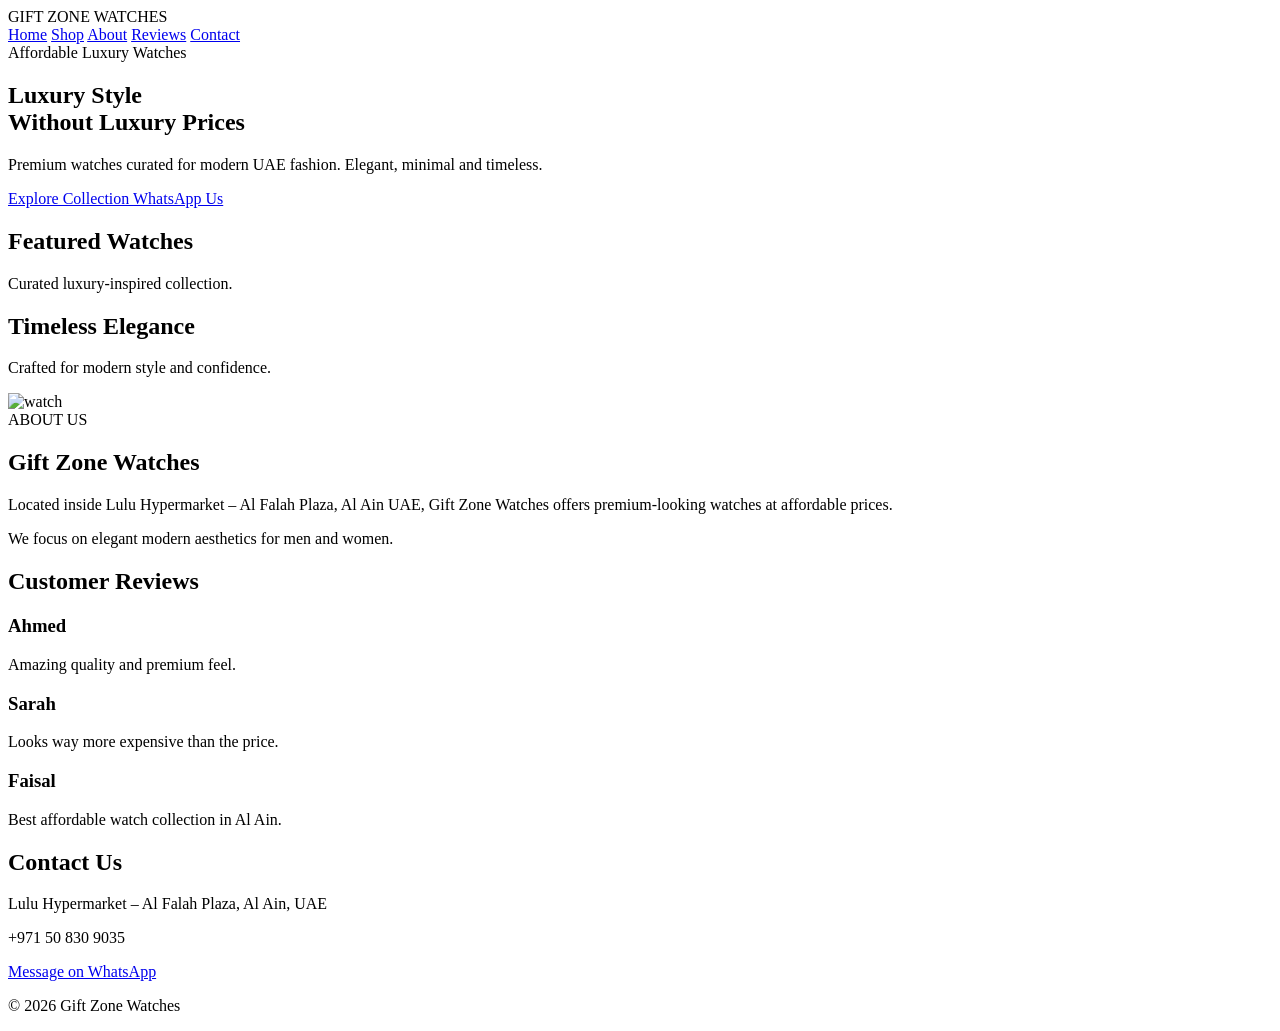
==== index.html @ 17e0f49c "Create index.html" ====
<!DOCTYPE html>
<html lang="en">
<head>
  <meta charset="UTF-8" />
  <meta name="viewport" content="width=device-width, initial-scale=1.0"/>
  <title>Gift Zone Watches</title>

  <link rel="stylesheet" href="style.css"/>

  <link rel="preconnect" href="https://fonts.googleapis.com">
  <link href="https://fonts.googleapis.com/css2?family=Inter:wght@300;400;500;700&display=swap" rel="stylesheet">
</head>

<body>

<header class="header">

  <div class="logo">
    GIFT ZONE WATCHES
  </div>

  <nav>
    <a href="#home">Home</a>
    <a href="#shop">Shop</a>
    <a href="#about">About</a>
    <a href="#reviews">Reviews</a>
    <a href="#contact">Contact</a>
  </nav>

</header>

<section class="hero" id="home">

  <div class="overlay"></div>

  <div class="hero-content">

    <span class="badge">
      Affordable Luxury Watches
    </span>

    <h1>
      Luxury Style <br>
      Without Luxury Prices
    </h1>

    <p>
      Premium watches curated for modern UAE fashion.
      Elegant, minimal and timeless.
    </p>

    <div class="hero-buttons">

      <a href="#shop" class="btn gold">
        Explore Collection
      </a>

      <a
      href="https://wa.me/971508309035"
      target="_blank"
      class="btn dark">

      WhatsApp Us
      </a>

    </div>

  </div>

</section>

<section class="section" id="shop">

  <div class="section-top">

    <h2>Featured Watches</h2>

    <p>
      Curated luxury-inspired collection.
    </p>

  </div>

  <div class="products" id="products"></div>

</section>

<section class="banner">

  <div class="banner-content">

    <h2>
      Timeless Elegance
    </h2>

    <p>
      Crafted for modern style and confidence.
    </p>

  </div>

</section>

<section class="section about" id="about">

  <div class="about-image">

    <img
    src="https://images.unsplash.com/photo-1547996160-81dfa63595aa?q=80&w=1200&auto=format&fit=crop"
    alt="watch">

  </div>

  <div class="about-content">

    <span>ABOUT US</span>

    <h2>
      Gift Zone Watches
    </h2>

    <p>
      Located inside Lulu Hypermarket – Al Falah Plaza, Al Ain UAE,
      Gift Zone Watches offers premium-looking watches at affordable prices.
    </p>

    <p>
      We focus on elegant modern aesthetics for men and women.
    </p>

  </div>

</section>

<section class="section" id="reviews">

  <div class="section-top">

    <h2>Customer Reviews</h2>

  </div>

  <div class="reviews">

    <div class="review">

      <h3>Ahmed</h3>

      <p>
        Amazing quality and premium feel.
      </p>

    </div>

    <div class="review">

      <h3>Sarah</h3>

      <p>
        Looks way more expensive than the price.
      </p>

    </div>

    <div class="review">

      <h3>Faisal</h3>

      <p>
        Best affordable watch collection in Al Ain.
      </p>

    </div>

  </div>

</section>

<section class="section contact" id="contact">

  <div class="section-top">

    <h2>Contact Us</h2>

  </div>

  <p>
    Lulu Hypermarket – Al Falah Plaza, Al Ain, UAE
  </p>

  <p class="phone">
    +971 50 830 9035
  </p>

  <a
  href="https://wa.me/971508309035"
  target="_blank"
  class="btn gold">

  Message on WhatsApp
  </a>

</section>

<footer>

  <p>
    © 2026 Gift Zone Watches
  </p>

</footer>

<script src="script.js"></script>

</body>
      </html>
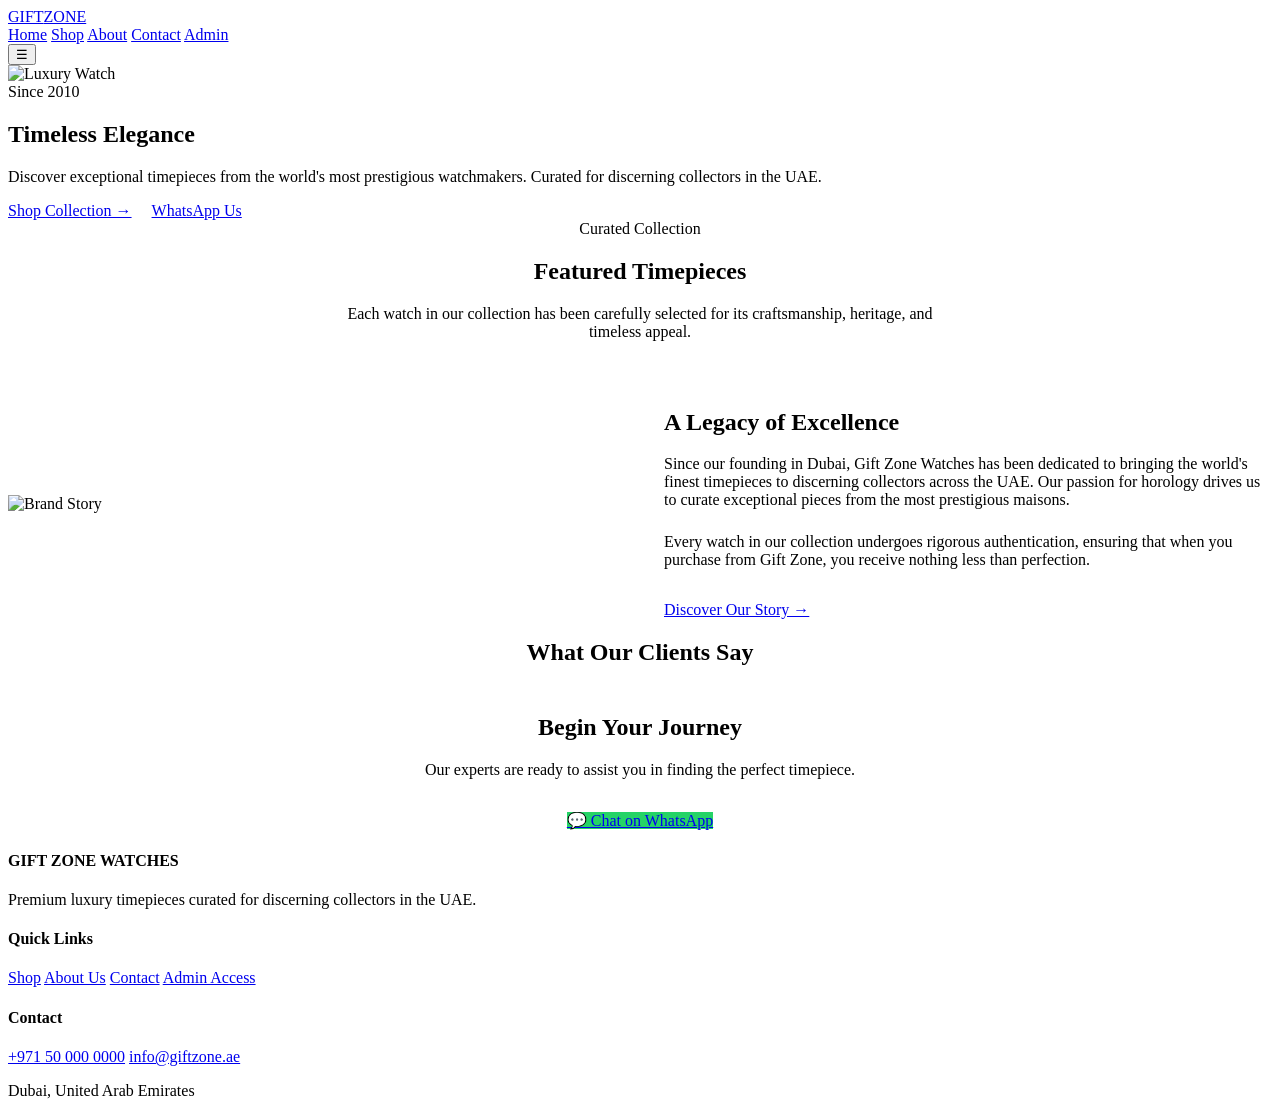
==== commit 4573f9f7: "Update index.html" ====
--- a/index.html
+++ b/index.html
@@ -1,216 +1,118 @@
 <!DOCTYPE html>
 <html lang="en">
 <head>
-  <meta charset="UTF-8" />
-  <meta name="viewport" content="width=device-width, initial-scale=1.0"/>
-  <title>Gift Zone Watches</title>
+    <meta charset="UTF-8">
+    <meta name="viewport" content="width=device-width, initial-scale=1.0, viewport-fit=cover">
+    <title>Gift Zone Watches | Premium Luxury Timepieces UAE</title>
+    <meta name="description" content="Discover exceptional luxury watches from the world's most prestigious brands. Authentic, curated, and delivered to your door in the UAE.">
+    <link rel="stylesheet" href="css/style.css">
+    <link href="https://fonts.googleapis.com/css2?family=DM+Sans:wght@400;500;600;700&display=swap" rel="stylesheet">
+</head>
+<body>
+    <!-- Navigation -->
+    <nav class="navbar" id="navbar">
+        <div class="container">
+            <a href="index.html" class="logo">GIFT<span>ZONE</span></a>
+            <div class="nav-links" id="navLinks">
+                <a href="index.html">Home</a>
+                <a href="shop.html">Shop</a>
+                <a href="#about">About</a>
+                <a href="#contact">Contact</a>
+                <a href="admin-login.html">Admin</a>
+            </div>
+            <button class="mobile-menu-btn" id="mobileMenuBtn">☰</button>
+        </div>
+    </nav>
 
-  <link rel="stylesheet" href="style.css"/>
+    <!-- Hero Section -->
+    <section class="hero">
+        <img src="https://images.unsplash.com/photo-1587836374828-4dbafa94cf0e?w=1920&h=1080&fit=crop" alt="Luxury Watch" class="hero-bg">
+        <div class="hero-overlay"></div>
+        <div class="container hero-content">
+            <div class="hero-badge fade-up">Since 2010</div>
+            <h1 class="fade-up">Timeless <span class="gold-text">Elegance</span></h1>
+            <p class="fade-up">Discover exceptional timepieces from the world's most prestigious watchmakers. Curated for discerning collectors in the UAE.</p>
+            <div class="fade-up">
+                <a href="shop.html" class="btn btn-primary">Shop Collection →</a>
+                <a href="https://wa.me/971500000000" target="_blank" class="btn btn-secondary" style="margin-left: 16px;">WhatsApp Us</a>
+            </div>
+        </div>
+    </section>
 
-  <link rel="preconnect" href="https://fonts.googleapis.com">
-  <link href="https://fonts.googleapis.com/css2?family=Inter:wght@300;400;500;700&display=swap" rel="stylesheet">
-</head>
+    <!-- Featured Products -->
+    <section class="section">
+        <div class="container">
+            <div style="text-align: center; margin-bottom: 48px;">
+                <span class="hero-badge" style="color: var(--gold-primary);">Curated Collection</span>
+                <h2>Featured Timepieces</h2>
+                <p style="color: var(--text-muted); max-width: 600px; margin: 16px auto 0;">Each watch in our collection has been carefully selected for its craftsmanship, heritage, and timeless appeal.</p>
+            </div>
+            <div class="product-grid" id="featuredProducts"></div>
+        </div>
+    </section>
 
-<body>
+    <!-- Brand Story -->
+    <section class="section" style="background: var(--surface);">
+        <div class="container">
+            <div style="display: grid; grid-template-columns: 1fr 1fr; gap: 48px; align-items: center;">
+                <div>
+                    <img src="https://images.unsplash.com/photo-1614162692292-7ac56d7f7f1e?w=800&h=600&fit=crop" alt="Brand Story" style="width: 100%; height: auto;">
+                </div>
+                <div>
+                    <h2>A Legacy of Excellence</h2>
+                    <p style="color: var(--text-muted); margin-bottom: 24px;">Since our founding in Dubai, Gift Zone Watches has been dedicated to bringing the world's finest timepieces to discerning collectors across the UAE. Our passion for horology drives us to curate exceptional pieces from the most prestigious maisons.</p>
+                    <p style="color: var(--text-muted); margin-bottom: 32px;">Every watch in our collection undergoes rigorous authentication, ensuring that when you purchase from Gift Zone, you receive nothing less than perfection.</p>
+                    <a href="#about" class="btn btn-secondary">Discover Our Story →</a>
+                </div>
+            </div>
+        </div>
+    </section>
 
-<header class="header">
+    <!-- Testimonials -->
+    <section class="section testimonials">
+        <div class="container">
+            <div style="text-align: center; margin-bottom: 48px;">
+                <h2>What Our Clients Say</h2>
+            </div>
+            <div class="testimonial-grid" id="testimonials"></div>
+        </div>
+    </section>
 
-  <div class="logo">
-    GIFT ZONE WATCHES
-  </div>
+    <!-- Final CTA -->
+    <section class="section">
+        <div class="container" style="text-align: center;">
+            <h2>Begin Your Journey</h2>
+            <p style="color: var(--text-muted); margin-bottom: 32px;">Our experts are ready to assist you in finding the perfect timepiece.</p>
+            <a href="https://wa.me/971500000000" target="_blank" class="btn btn-primary" style="background: #25D366;">💬 Chat on WhatsApp</a>
+        </div>
+    </section>
 
-  <nav>
-    <a href="#home">Home</a>
-    <a href="#shop">Shop</a>
-    <a href="#about">About</a>
-    <a href="#reviews">Reviews</a>
-    <a href="#contact">Contact</a>
-  </nav>
+    <!-- Footer -->
+    <footer class="footer">
+        <div class="container">
+            <div class="footer-content">
+                <div>
+                    <h4>GIFT ZONE WATCHES</h4>
+                    <p style="color: var(--text-muted);">Premium luxury timepieces curated for discerning collectors in the UAE.</p>
+                </div>
+                <div>
+                    <h4>Quick Links</h4>
+                    <a href="shop.html">Shop</a>
+                    <a href="#about">About Us</a>
+                    <a href="#contact">Contact</a>
+                    <a href="admin-login.html">Admin Access</a>
+                </div>
+                <div>
+                    <h4>Contact</h4>
+                    <a href="https://wa.me/971500000000">+971 50 000 0000</a>
+                    <a href="mailto:info@giftzone.ae">info@giftzone.ae</a>
+                    <p style="color: var(--text-muted); margin-top: 16px;">Dubai, United Arab Emirates</p>
+                </div>
+            </div>
+        </div>
+    </footer>
 
-</header>
-
-<section class="hero" id="home">
-
-  <div class="overlay"></div>
-
-  <div class="hero-content">
-
-    <span class="badge">
-      Affordable Luxury Watches
-    </span>
-
-    <h1>
-      Luxury Style <br>
-      Without Luxury Prices
-    </h1>
-
-    <p>
-      Premium watches curated for modern UAE fashion.
-      Elegant, minimal and timeless.
-    </p>
-
-    <div class="hero-buttons">
-
-      <a href="#shop" class="btn gold">
-        Explore Collection
-      </a>
-
-      <a
-      href="https://wa.me/971508309035"
-      target="_blank"
-      class="btn dark">
-
-      WhatsApp Us
-      </a>
-
-    </div>
-
-  </div>
-
-</section>
-
-<section class="section" id="shop">
-
-  <div class="section-top">
-
-    <h2>Featured Watches</h2>
-
-    <p>
-      Curated luxury-inspired collection.
-    </p>
-
-  </div>
-
-  <div class="products" id="products"></div>
-
-</section>
-
-<section class="banner">
-
-  <div class="banner-content">
-
-    <h2>
-      Timeless Elegance
-    </h2>
-
-    <p>
-      Crafted for modern style and confidence.
-    </p>
-
-  </div>
-
-</section>
-
-<section class="section about" id="about">
-
-  <div class="about-image">
-
-    <img
-    src="https://images.unsplash.com/photo-1547996160-81dfa63595aa?q=80&w=1200&auto=format&fit=crop"
-    alt="watch">
-
-  </div>
-
-  <div class="about-content">
-
-    <span>ABOUT US</span>
-
-    <h2>
-      Gift Zone Watches
-    </h2>
-
-    <p>
-      Located inside Lulu Hypermarket – Al Falah Plaza, Al Ain UAE,
-      Gift Zone Watches offers premium-looking watches at affordable prices.
-    </p>
-
-    <p>
-      We focus on elegant modern aesthetics for men and women.
-    </p>
-
-  </div>
-
-</section>
-
-<section class="section" id="reviews">
-
-  <div class="section-top">
-
-    <h2>Customer Reviews</h2>
-
-  </div>
-
-  <div class="reviews">
-
-    <div class="review">
-
-      <h3>Ahmed</h3>
-
-      <p>
-        Amazing quality and premium feel.
-      </p>
-
-    </div>
-
-    <div class="review">
-
-      <h3>Sarah</h3>
-
-      <p>
-        Looks way more expensive than the price.
-      </p>
-
-    </div>
-
-    <div class="review">
-
-      <h3>Faisal</h3>
-
-      <p>
-        Best affordable watch collection in Al Ain.
-      </p>
-
-    </div>
-
-  </div>
-
-</section>
-
-<section class="section contact" id="contact">
-
-  <div class="section-top">
-
-    <h2>Contact Us</h2>
-
-  </div>
-
-  <p>
-    Lulu Hypermarket – Al Falah Plaza, Al Ain, UAE
-  </p>
-
-  <p class="phone">
-    +971 50 830 9035
-  </p>
-
-  <a
-  href="https://wa.me/971508309035"
-  target="_blank"
-  class="btn gold">
-
-  Message on WhatsApp
-  </a>
-
-</section>
-
-<footer>
-
-  <p>
-    © 2026 Gift Zone Watches
-  </p>
-
-</footer>
-
-<script src="script.js"></script>
-
+    <script src="js/data.js"></script>
+    <script src="js/main.js"></script>
 </body>
-      </html>
+</html>
